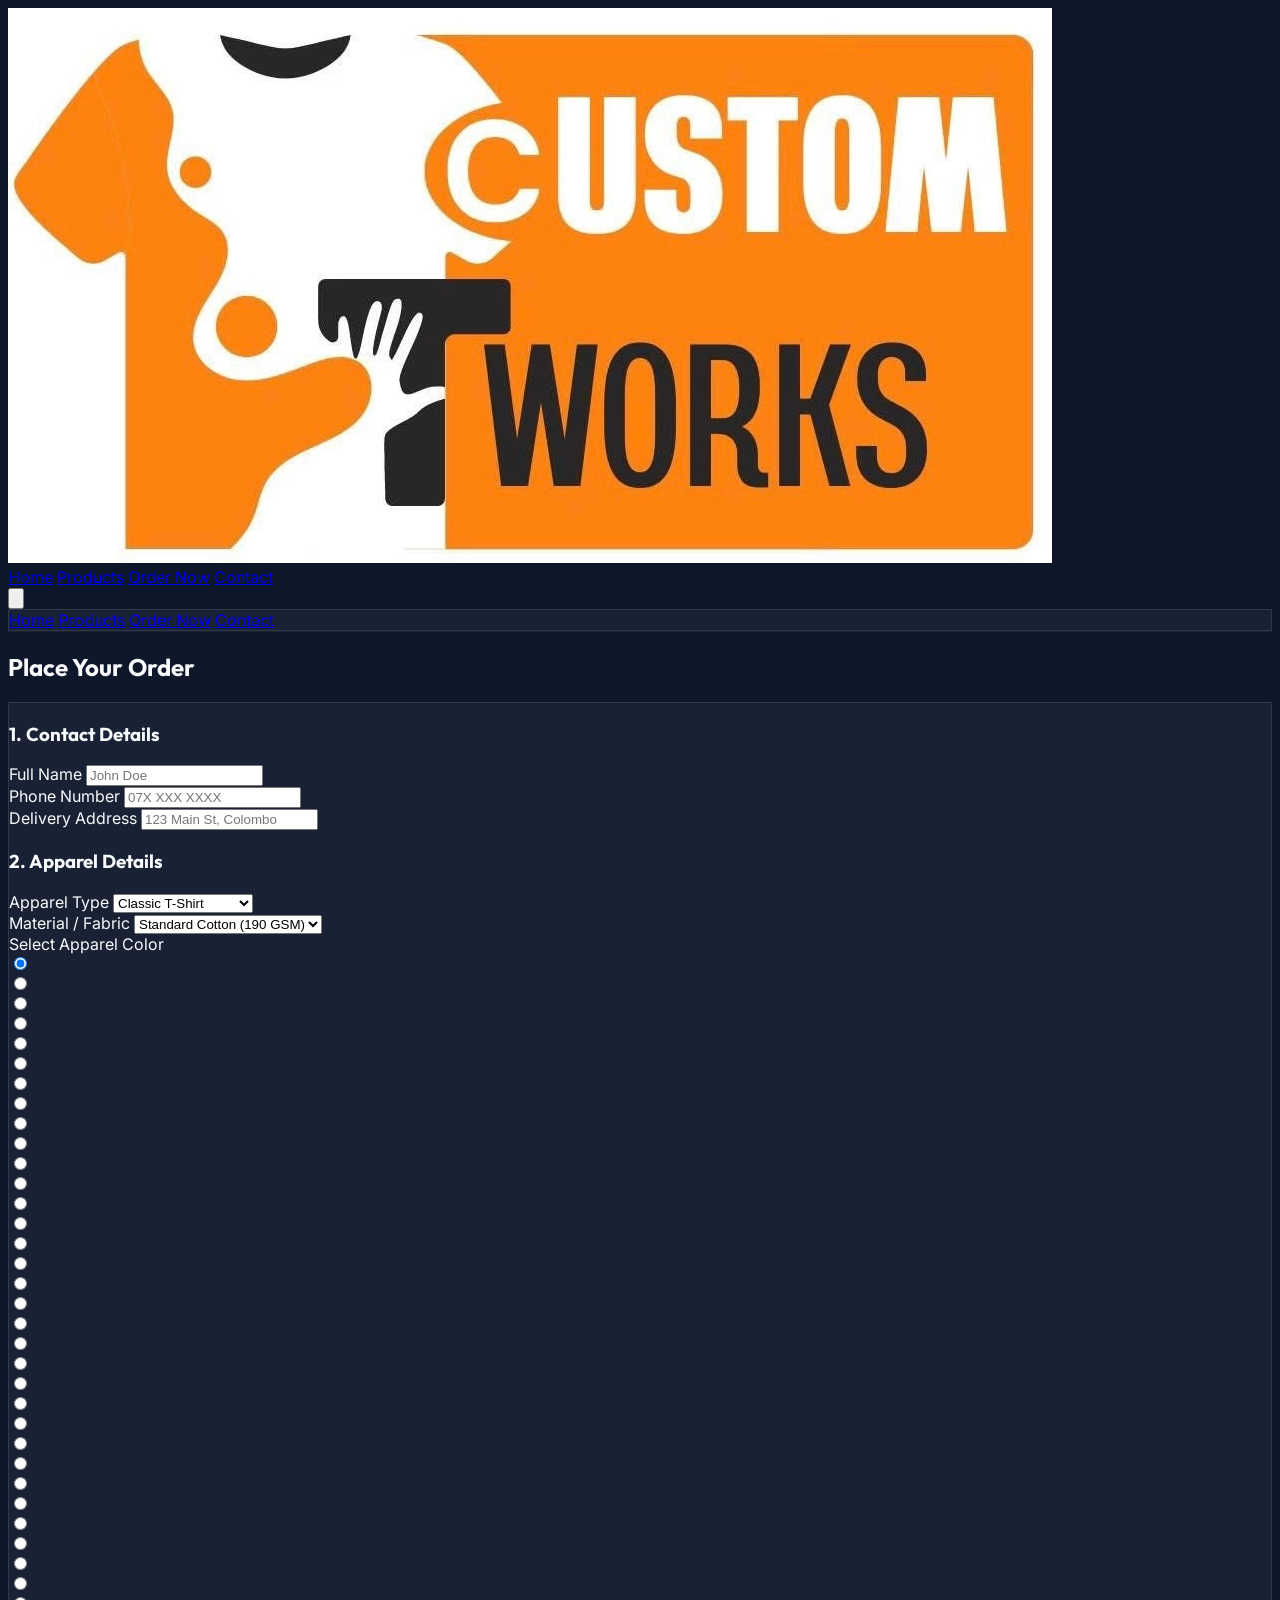
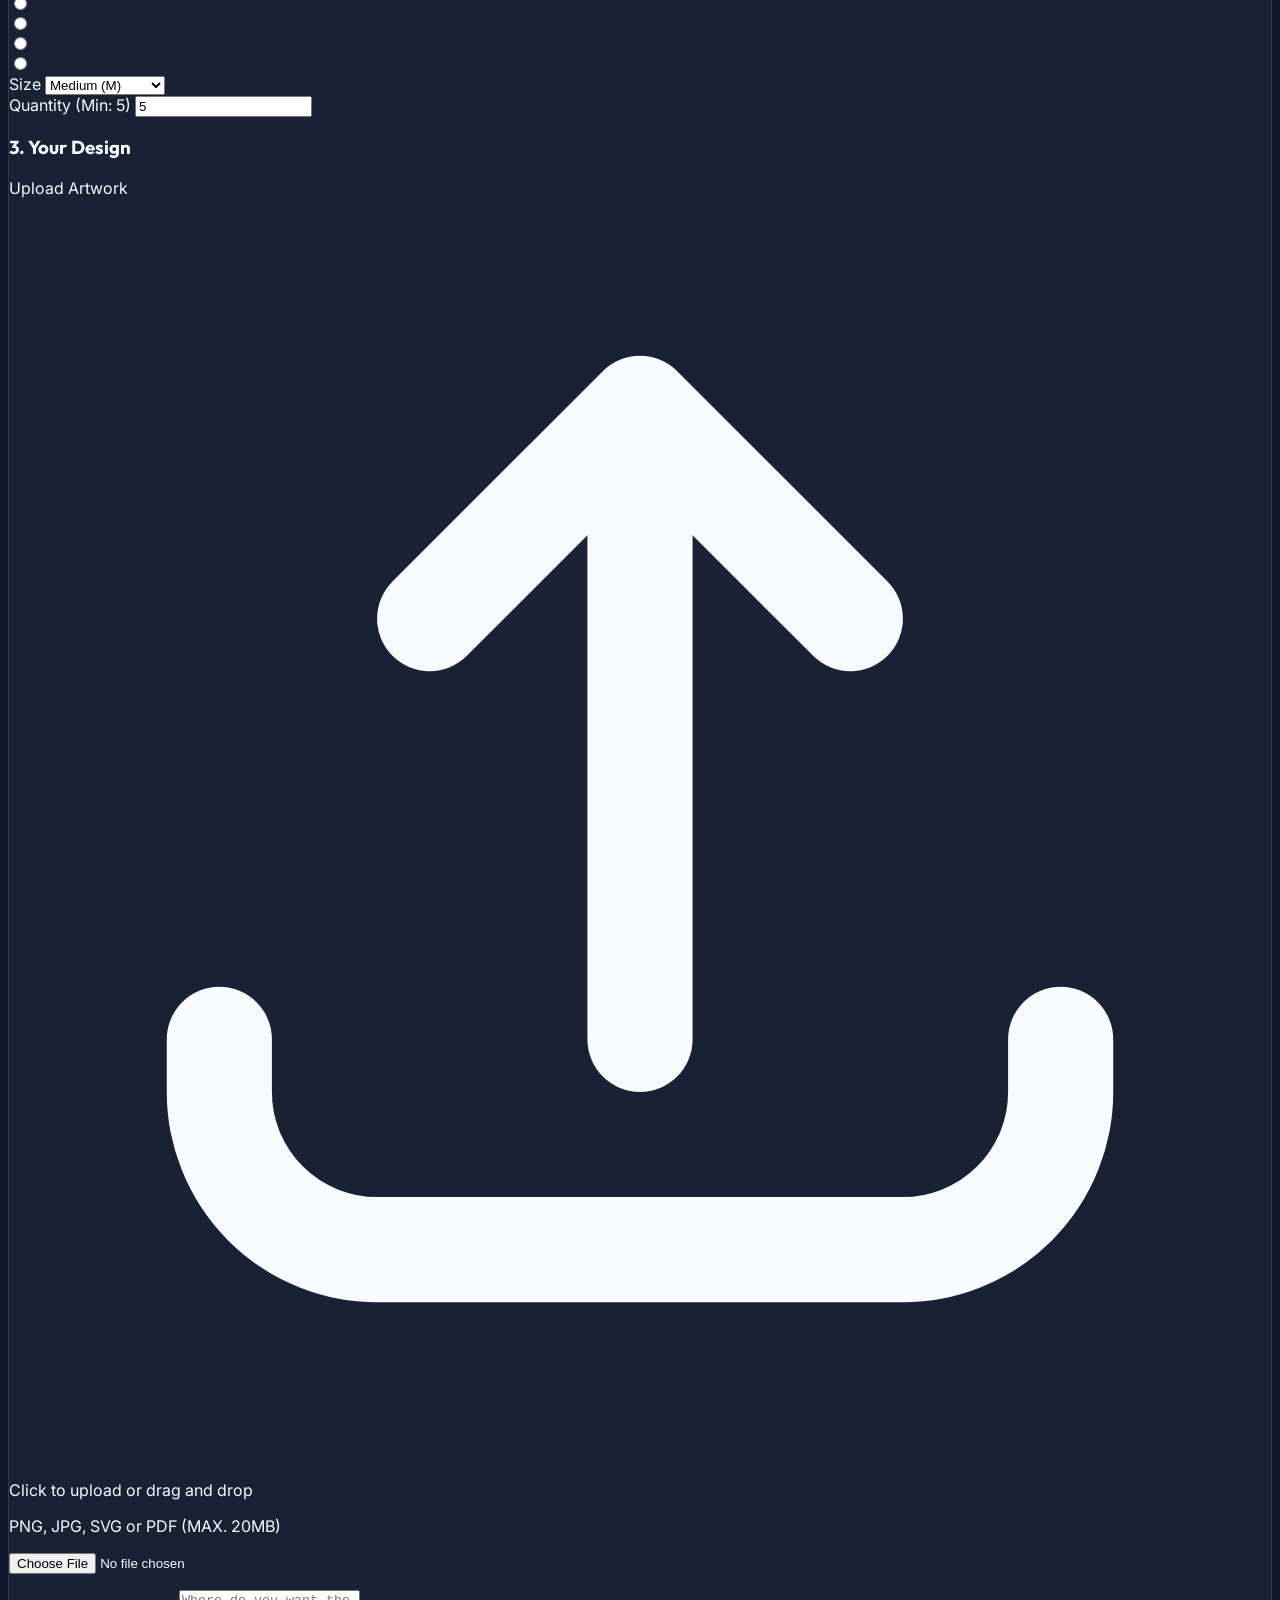
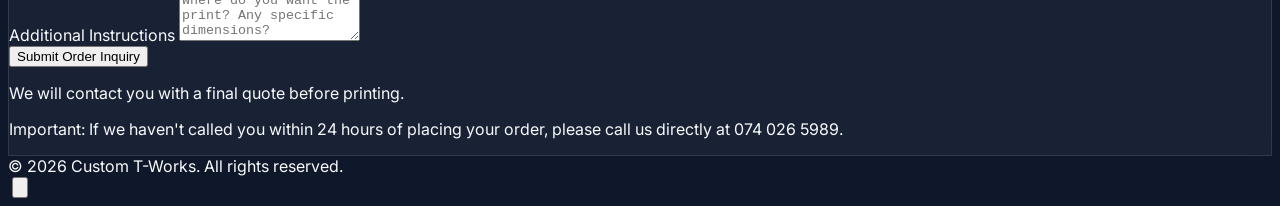
==== order.html @ 6e0191f3 "Add files via upload" ====
<!DOCTYPE html>
<html lang="en" class="scroll-smooth">

<head>
    <meta charset="UTF-8">
    <meta name="viewport" content="width=device-width, initial-scale=1.0">
    <title>Place Order | Custom T-Works</title>
    <script src="https://cdn.tailwindcss.com"></script>
    <script>
        tailwind.config = {
            theme: {
                extend: {
                    colors: {
                        primary: '#f97316', /* Orange */
                        secondary: '#ea580c', /* Dark Orange */
                        dark: '#0f172a', /* Navy Blue slate-900 */
                    }
                }
            }
        }
    </script>
    <link rel="stylesheet" href="css/style.css">
</head>

<body class="bg-slate-900 text-slate-50 antialiased overflow-x-hidden selection:bg-primary selection:text-dark">

    <!-- Navigation -->
    <nav class="fixed w-full z-50 glass-nav transition-all duration-300 py-4">
        <div class="max-w-7xl mx-auto px-4 sm:px-6 lg:px-8">
            <div class="flex justify-between items-center">
                <div class="flex gap-2 items-center">
                    <a href="index.html">
                        <img src="images/logo.jpg" alt="Custom T-Works Logo"
                            class="h-16 sm:h-20 w-auto object-contain py-1 rounded-sm bg-white/10 p-1">
                    </a>
                </div>

                <!-- Desktop Menu -->
                <div class="hidden md:flex space-x-8 items-center">
                    <a href="index.html" class="text-slate-300 hover:text-white transition-colors">Home</a>
                    <a href="products.html" class="text-slate-300 hover:text-white transition-colors">Products</a>
                    <a href="order.html" class="text-primary font-medium transition-colors">Order Now</a>
                    <a href="contact.html" class="text-slate-300 hover:text-white transition-colors">Contact</a>
                </div>

                <!-- Mobile Button -->
                <div class="md:hidden flex items-center">
                    <button id="mobile-menu-button" class="text-slate-300 hover:text-white focus:outline-none">
                        <svg class="h-8 w-8" fill="none" viewBox="0 0 24 24" stroke="currentColor">
                            <path stroke-linecap="round" stroke-linejoin="round" stroke-width="2"
                                d="M4 6h16M4 12h16M4 18h16" />
                        </svg>
                    </button>
                </div>
            </div>
        </div>

        <!-- Mobile Menu -->
        <div id="mobile-menu" class="hidden md:hidden glass mt-4 border-t border-slate-700/50">
            <div class="px-4 pt-2 pb-6 space-y-2">
                <a href="index.html" class="block px-3 py-2 text-slate-300 hover:text-white">Home</a>
                <a href="products.html" class="block px-3 py-2 text-slate-300 hover:text-white">Products</a>
                <a href="order.html" class="block px-3 py-2 text-primary font-medium">Order Now</a>
                <a href="contact.html" class="block px-3 py-2 text-slate-300 hover:text-white">Contact</a>
            </div>
        </div>
    </nav>

    <!-- Page Header -->
    <section class="pt-32 pb-8 px-4 relative">
        <div class="max-w-4xl mx-auto text-center">
            <h1
                class="text-5xl border-b border-slate-800 pb-6 md:text-6xl font-extrabold outfit-font mb-6 fade-in opacity-0 translate-y-10 transition-all duration-700">
                Place Your <span
                    class="text-transparent bg-clip-text bg-gradient-to-r from-primary to-secondary">Order</span>
            </h1>
        </div>
    </section>

    <!-- Form Section -->
    <section class="py-8 pb-32">
        <div class="max-w-3xl mx-auto px-4 sm:px-6 lg:px-8">
            <div
                class="glass p-8 md:p-12 rounded-3xl border border-slate-700/50 shadow-2xl relative overflow-hidden fade-in opacity-0 translate-y-10 transition-all duration-700 delay-100">
                <!-- BG Glow Details -->
                <div
                    class="absolute top-0 right-0 -mr-16 -mt-16 w-64 h-64 bg-primary/10 rounded-full blur-[80px] -z-10">
                </div>
                <div
                    class="absolute bottom-0 left-0 -ml-16 -mb-16 w-64 h-64 bg-secondary/10 rounded-full blur-[80px] -z-10">
                </div>

                <form id="orderForm" action="https://formspree.io/f/mreoqbko" method="POST"
                    enctype="multipart/form-data" class="space-y-8 z-10 relative">
                    <input type="hidden" name="_subject" value="New Custom Order!">

                    <!-- Contact Details -->
                    <div>
                        <h3 class="text-2xl outfit-font font-bold mb-4 text-white">1. Contact Details</h3>
                        <div class="grid md:grid-cols-2 gap-6">
                            <div>
                                <label class="block text-sm font-medium text-slate-400 mb-2">Full Name</label>
                                <input type="text" name="FullName" required
                                    class="w-full bg-slate-900/50 border border-slate-700 focus:border-primary focus:ring-1 focus:ring-primary rounded-xl px-4 py-3 text-white transition-colors"
                                    placeholder="John Doe">
                            </div>
                            <div>
                                <label class="block text-sm font-medium text-slate-400 mb-2">Phone Number</label>
                                <input type="tel" name="Phone" required
                                    class="w-full bg-slate-900/50 border border-slate-700 focus:border-primary focus:ring-1 focus:ring-primary rounded-xl px-4 py-3 text-white transition-colors"
                                    placeholder="07X XXX XXXX">
                            </div>
                            <div class="md:col-span-2">
                                <label class="block text-sm font-medium text-slate-400 mb-2">Delivery Address</label>
                                <input type="text" name="Address" required
                                    class="w-full bg-slate-900/50 border border-slate-700 focus:border-primary focus:ring-1 focus:ring-primary rounded-xl px-4 py-3 text-white transition-colors"
                                    placeholder="123 Main St, Colombo">
                            </div>
                        </div>
                    </div>

                    <div class="border-t border-slate-700/50"></div>

                    <!-- Order Details -->
                    <div>
                        <h3 class="text-2xl outfit-font font-bold mb-4 text-white">2. Apparel Details</h3>
                        <div class="grid md:grid-cols-2 gap-6">
                            <div>
                                <label class="block text-sm font-medium text-slate-400 mb-2">Apparel Type</label>
                                <select name="ApparelType"
                                    class="w-full bg-slate-900/50 border border-slate-700 focus:border-primary focus:ring-1 focus:ring-primary rounded-xl px-4 py-3 text-white appearance-none cursor-pointer">
                                    <option>Classic T-Shirt</option>
                                    <option>Premium Hoodie</option>
                                    <option>Custom Trousers</option>
                                    <option>Snapback Cap</option>
                                    <option>Formal/Casual Shirt</option>
                                </select>
                            </div>
                            <div>
                                <label class="block text-sm font-medium text-slate-400 mb-2">Material / Fabric</label>
                                <select name="Material"
                                    class="w-full bg-slate-900/50 border border-slate-700 focus:border-primary focus:ring-1 focus:ring-primary rounded-xl px-4 py-3 text-white appearance-none cursor-pointer">
                                    <option>Standard Cotton (190 GSM)</option>
                                    <option>Wetlook</option>
                                    <option>Crocodiles</option>
                                    <option>Honeycomb</option>
                                </select>
                            </div>
                            <div class="col-span-1 md:col-span-2">
                                <label class="block text-sm font-medium text-slate-400 mb-2">Select Apparel
                                    Color</label>
                                <div
                                    class="grid grid-cols-6 sm:grid-cols-9 md:grid-cols-12 gap-3 mt-4 mb-2 bg-slate-900/50 p-6 rounded-2xl border border-slate-700/50">
                                    <!-- Neutrals / Greyscale -->
                                    <label class="cursor-pointer group relative"><input type="radio" name="color"
                                            value="rgba(228, 228, 226)" class="peer sr-only" checked>
                                        <div class="w-8 h-8 rounded-full border-2 border-slate-700 peer-checked:border-primary peer-checked:scale-125 transition-all shadow-md group-hover:scale-110"
                                            style="background-color: rgba(228, 228, 226);"></div>
                                    </label>
                                    <label class="cursor-pointer group relative"><input type="radio" name="color"
                                            value="rgba(150, 155, 151)" class="peer sr-only">
                                        <div class="w-8 h-8 rounded-full border-2 border-slate-700 peer-checked:border-primary peer-checked:scale-125 transition-all shadow-md group-hover:scale-110"
                                            style="background-color: rgba(150, 155, 151);"></div>
                                    </label>
                                    <label class="cursor-pointer group relative"><input type="radio" name="color"
                                            value="rgba(49, 43, 43)" class="peer sr-only">
                                        <div class="w-8 h-8 rounded-full border-2 border-slate-700 peer-checked:border-primary peer-checked:scale-125 transition-all shadow-md group-hover:scale-110"
                                            style="background-color: rgba(49, 43, 43);"></div>
                                    </label>
                                    <label class="cursor-pointer group relative"><input type="radio" name="color"
                                            value="rgba(9, 14, 18)" class="peer sr-only">
                                        <div class="w-8 h-8 rounded-full border-2 border-slate-700 peer-checked:border-primary peer-checked:scale-125 transition-all shadow-md group-hover:scale-110"
                                            style="background-color: rgba(9, 14, 18);"></div>
                                    </label>

                                    <!-- Reds & Pinks -->
                                    <label class="cursor-pointer group relative"><input type="radio" name="color"
                                            value="rgba(207, 3, 1)" class="peer sr-only">
                                        <div class="w-8 h-8 rounded-full border-2 border-slate-700 peer-checked:border-primary peer-checked:scale-125 transition-all shadow-md group-hover:scale-110"
                                            style="background-color: rgba(207, 3, 1);"></div>
                                    </label>
                                    <label class="cursor-pointer group relative"><input type="radio" name="color"
                                            value="rgba(189, 1, 24)" class="peer sr-only">
                                        <div class="w-8 h-8 rounded-full border-2 border-slate-700 peer-checked:border-primary peer-checked:scale-125 transition-all shadow-md group-hover:scale-110"
                                            style="background-color: rgba(189, 1, 24);"></div>
                                    </label>
                                    <label class="cursor-pointer group relative"><input type="radio" name="color"
                                            value="rgba(172, 6, 80)" class="peer sr-only">
                                        <div class="w-8 h-8 rounded-full border-2 border-slate-700 peer-checked:border-primary peer-checked:scale-125 transition-all shadow-md group-hover:scale-110"
                                            style="background-color: rgba(172, 6, 80);"></div>
                                    </label>
                                    <label class="cursor-pointer group relative"><input type="radio" name="color"
                                            value="rgba(149, 24, 64)" class="peer sr-only">
                                        <div class="w-8 h-8 rounded-full border-2 border-slate-700 peer-checked:border-primary peer-checked:scale-125 transition-all shadow-md group-hover:scale-110"
                                            style="background-color: rgba(149, 24, 64);"></div>
                                    </label>
                                    <label class="cursor-pointer group relative"><input type="radio" name="color"
                                            value="rgba(214, 0, 67)" class="peer sr-only">
                                        <div class="w-8 h-8 rounded-full border-2 border-slate-700 peer-checked:border-primary peer-checked:scale-125 transition-all shadow-md group-hover:scale-110"
                                            style="background-color: rgba(214, 0, 67);"></div>
                                    </label>
                                    <label class="cursor-pointer group relative"><input type="radio" name="color"
                                            value="rgba(225, 53, 117)" class="peer sr-only">
                                        <div class="w-8 h-8 rounded-full border-2 border-slate-700 peer-checked:border-primary peer-checked:scale-125 transition-all shadow-md group-hover:scale-110"
                                            style="background-color: rgba(225, 53, 117);"></div>
                                    </label>

                                    <!-- Oranges, Yellows, & Browns -->
                                    <label class="cursor-pointer group relative"><input type="radio" name="color"
                                            value="rgba(248, 107, 1)" class="peer sr-only">
                                        <div class="w-8 h-8 rounded-full border-2 border-slate-700 peer-checked:border-primary peer-checked:scale-125 transition-all shadow-md group-hover:scale-110"
                                            style="background-color: rgba(248, 107, 1);"></div>
                                    </label>
                                    <label class="cursor-pointer group relative"><input type="radio" name="color"
                                            value="rgba(232, 116, 57)" class="peer sr-only">
                                        <div class="w-8 h-8 rounded-full border-2 border-slate-700 peer-checked:border-primary peer-checked:scale-125 transition-all shadow-md group-hover:scale-110"
                                            style="background-color: rgba(232, 116, 57);"></div>
                                    </label>
                                    <label class="cursor-pointer group relative"><input type="radio" name="color"
                                            value="rgba(203, 65, 0)" class="peer sr-only">
                                        <div class="w-8 h-8 rounded-full border-2 border-slate-700 peer-checked:border-primary peer-checked:scale-125 transition-all shadow-md group-hover:scale-110"
                                            style="background-color: rgba(203, 65, 0);"></div>
                                    </label>
                                    <label class="cursor-pointer group relative"><input type="radio" name="color"
                                            value="rgba(201, 117, 9)" class="peer sr-only">
                                        <div class="w-8 h-8 rounded-full border-2 border-slate-700 peer-checked:border-primary peer-checked:scale-125 transition-all shadow-md group-hover:scale-110"
                                            style="background-color: rgba(201, 117, 9);"></div>
                                    </label>
                                    <label class="cursor-pointer group relative"><input type="radio" name="color"
                                            value="rgba(237, 193, 120)" class="peer sr-only">
                                        <div class="w-8 h-8 rounded-full border-2 border-slate-700 peer-checked:border-primary peer-checked:scale-125 transition-all shadow-md group-hover:scale-110"
                                            style="background-color: rgba(237, 193, 120);"></div>
                                    </label>
                                    <label class="cursor-pointer group relative"><input type="radio" name="color"
                                            value="rgba(216, 194, 135)" class="peer sr-only">
                                        <div class="w-8 h-8 rounded-full border-2 border-slate-700 peer-checked:border-primary peer-checked:scale-125 transition-all shadow-md group-hover:scale-110"
                                            style="background-color: rgba(216, 194, 135);"></div>
                                    </label>
                                    <label class="cursor-pointer group relative"><input type="radio" name="color"
                                            value="rgba(255, 189, 5)" class="peer sr-only">
                                        <div class="w-8 h-8 rounded-full border-2 border-slate-700 peer-checked:border-primary peer-checked:scale-125 transition-all shadow-md group-hover:scale-110"
                                            style="background-color: rgba(255, 189, 5);"></div>
                                    </label>
                                    <label class="cursor-pointer group relative"><input type="radio" name="color"
                                            value="rgba(253, 221, 9)" class="peer sr-only">
                                        <div class="w-8 h-8 rounded-full border-2 border-slate-700 peer-checked:border-primary peer-checked:scale-125 transition-all shadow-md group-hover:scale-110"
                                            style="background-color: rgba(253, 221, 9);"></div>
                                    </label>

                                    <!-- Greens -->
                                    <label class="cursor-pointer group relative"><input type="radio" name="color"
                                            value="rgba(151, 198, 2)" class="peer sr-only">
                                        <div class="w-8 h-8 rounded-full border-2 border-slate-700 peer-checked:border-primary peer-checked:scale-125 transition-all shadow-md group-hover:scale-110"
                                            style="background-color: rgba(151, 198, 2);"></div>
                                    </label>
                                    <label class="cursor-pointer group relative"><input type="radio" name="color"
                                            value="rgba(104, 195, 7)" class="peer sr-only">
                                        <div class="w-8 h-8 rounded-full border-2 border-slate-700 peer-checked:border-primary peer-checked:scale-125 transition-all shadow-md group-hover:scale-110"
                                            style="background-color: rgba(104, 195, 7);"></div>
                                    </label>
                                    <label class="cursor-pointer group relative"><input type="radio" name="color"
                                            value="rgba(13, 162, 72)" class="peer sr-only">
                                        <div class="w-8 h-8 rounded-full border-2 border-slate-700 peer-checked:border-primary peer-checked:scale-125 transition-all shadow-md group-hover:scale-110"
                                            style="background-color: rgba(13, 162, 72);"></div>
                                    </label>
                                    <label class="cursor-pointer group relative"><input type="radio" name="color"
                                            value="rgba(114, 134, 0)" class="peer sr-only">
                                        <div class="w-8 h-8 rounded-full border-2 border-slate-700 peer-checked:border-primary peer-checked:scale-125 transition-all shadow-md group-hover:scale-110"
                                            style="background-color: rgba(114, 134, 0);"></div>
                                    </label>
                                    <label class="cursor-pointer group relative"><input type="radio" name="color"
                                            value="rgba(18, 73, 68)" class="peer sr-only">
                                        <div class="w-8 h-8 rounded-full border-2 border-slate-700 peer-checked:border-primary peer-checked:scale-125 transition-all shadow-md group-hover:scale-110"
                                            style="background-color: rgba(18, 73, 68);"></div>
                                    </label>
                                    <label class="cursor-pointer group relative"><input type="radio" name="color"
                                            value="rgba(59, 75, 75)" class="peer sr-only">
                                        <div class="w-8 h-8 rounded-full border-2 border-slate-700 peer-checked:border-primary peer-checked:scale-125 transition-all shadow-md group-hover:scale-110"
                                            style="background-color: rgba(59, 75, 75);"></div>
                                    </label>

                                    <!-- Blues -->
                                    <label class="cursor-pointer group relative"><input type="radio" name="color"
                                            value="rgba(100, 190, 224)" class="peer sr-only">
                                        <div class="w-8 h-8 rounded-full border-2 border-slate-700 peer-checked:border-primary peer-checked:scale-125 transition-all shadow-md group-hover:scale-110"
                                            style="background-color: rgba(100, 190, 224);"></div>
                                    </label>
                                    <label class="cursor-pointer group relative"><input type="radio" name="color"
                                            value="rgba(46, 169, 223)" class="peer sr-only">
                                        <div class="w-8 h-8 rounded-full border-2 border-slate-700 peer-checked:border-primary peer-checked:scale-125 transition-all shadow-md group-hover:scale-110"
                                            style="background-color: rgba(46, 169, 223);"></div>
                                    </label>
                                    <label class="cursor-pointer group relative"><input type="radio" name="color"
                                            value="rgba(91, 137, 188)" class="peer sr-only">
                                        <div class="w-8 h-8 rounded-full border-2 border-slate-700 peer-checked:border-primary peer-checked:scale-125 transition-all shadow-md group-hover:scale-110"
                                            style="background-color: rgba(91, 137, 188);"></div>
                                    </label>
                                    <label class="cursor-pointer group relative"><input type="radio" name="color"
                                            value="rgba(0, 116, 154)" class="peer sr-only">
                                        <div class="w-8 h-8 rounded-full border-2 border-slate-700 peer-checked:border-primary peer-checked:scale-125 transition-all shadow-md group-hover:scale-110"
                                            style="background-color: rgba(0, 116, 154);"></div>
                                    </label>
                                    <label class="cursor-pointer group relative"><input type="radio" name="color"
                                            value="rgba(1, 113, 136)" class="peer sr-only">
                                        <div class="w-8 h-8 rounded-full border-2 border-slate-700 peer-checked:border-primary peer-checked:scale-125 transition-all shadow-md group-hover:scale-110"
                                            style="background-color: rgba(1, 113, 136);"></div>
                                    </label>
                                    <label class="cursor-pointer group relative"><input type="radio" name="color"
                                            value="rgba(1, 104, 177)" class="peer sr-only">
                                        <div class="w-8 h-8 rounded-full border-2 border-slate-700 peer-checked:border-primary peer-checked:scale-125 transition-all shadow-md group-hover:scale-110"
                                            style="background-color: rgba(1, 104, 177);"></div>
                                    </label>
                                    <label class="cursor-pointer group relative"><input type="radio" name="color"
                                            value="rgba(4, 88, 161)" class="peer sr-only">
                                        <div class="w-8 h-8 rounded-full border-2 border-slate-700 peer-checked:border-primary peer-checked:scale-125 transition-all shadow-md group-hover:scale-110"
                                            style="background-color: rgba(4, 88, 161);"></div>
                                    </label>
                                    <label class="cursor-pointer group relative"><input type="radio" name="color"
                                            value="rgba(3, 45, 118)" class="peer sr-only">
                                        <div class="w-8 h-8 rounded-full border-2 border-slate-700 peer-checked:border-primary peer-checked:scale-125 transition-all shadow-md group-hover:scale-110"
                                            style="background-color: rgba(3, 45, 118);"></div>
                                    </label>
                                    <label class="cursor-pointer group relative"><input type="radio" name="color"
                                            value="rgba(18, 42, 102)" class="peer sr-only">
                                        <div class="w-8 h-8 rounded-full border-2 border-slate-700 peer-checked:border-primary peer-checked:scale-125 transition-all shadow-md group-hover:scale-110"
                                            style="background-color: rgba(18, 42, 102);"></div>
                                    </label>
                                    <label class="cursor-pointer group relative"><input type="radio" name="color"
                                            value="rgba(18, 39, 60)" class="peer sr-only">
                                        <div class="w-8 h-8 rounded-full border-2 border-slate-700 peer-checked:border-primary peer-checked:scale-125 transition-all shadow-md group-hover:scale-110"
                                            style="background-color: rgba(18, 39, 60);"></div>
                                    </label>

                                    <!-- Purples / Slate Blues -->
                                    <label class="cursor-pointer group relative"><input type="radio" name="color"
                                            value="rgba(86, 102, 171)" class="peer sr-only">
                                        <div class="w-8 h-8 rounded-full border-2 border-slate-700 peer-checked:border-primary peer-checked:scale-125 transition-all shadow-md group-hover:scale-110"
                                            style="background-color: rgba(86, 102, 171);"></div>
                                    </label>
                                    <label class="cursor-pointer group relative"><input type="radio" name="color"
                                            value="rgba(39, 79, 89)" class="peer sr-only">
                                        <div class="w-8 h-8 rounded-full border-2 border-slate-700 peer-checked:border-primary peer-checked:scale-125 transition-all shadow-md group-hover:scale-110"
                                            style="background-color: rgba(39, 79, 89);"></div>
                                    </label>
                                </div>
                            </div>
                            <div>
                                <label class="block text-sm font-medium text-slate-400 mb-2">Size</label>
                                <select name="Size"
                                    class="w-full bg-slate-900/50 border border-slate-700 focus:border-primary focus:ring-1 focus:ring-primary rounded-xl px-4 py-3 text-white appearance-none cursor-pointer">
                                    <option>Small (S)</option>
                                    <option selected>Medium (M)</option>
                                    <option>Large (L)</option>
                                    <option>Extra Large (XL)</option>
                                    <option>XXL</option>
                                </select>
                            </div>
                            <div>
                                <label class="block text-sm font-medium text-slate-400 mb-2">Quantity <span
                                        class="text-xs text-primary">(Min: 5)</span></label>
                                <input type="number" name="Quantity" min="5" value="5" required
                                    onchange="if(this.value < 5) this.value = 5;"
                                    onblur="if(this.value < 5 || this.value === '') this.value = 5;"
                                    class="w-full bg-slate-900/50 border border-slate-700 focus:border-primary focus:ring-1 focus:ring-primary rounded-xl px-4 py-3 text-white">
                            </div>
                        </div>
                    </div>

                    <div class="border-t border-slate-700/50"></div>

                    <!-- Design Details -->
                    <div>
                        <h3 class="text-2xl outfit-font font-bold mb-4 text-white">3. Your Design</h3>
                        <div class="space-y-6">
                            <div>
                                <label class="block text-sm font-medium text-slate-400 mb-2">Upload Artwork</label>
                                <div
                                    class="border-2 border-dashed border-slate-700 rounded-2xl p-8 text-center hover:border-primary hover:bg-slate-800/30 transition-all cursor-pointer group">
                                    <svg class="mx-auto h-12 w-12 text-slate-500 group-hover:text-primary transition-colors mb-4"
                                        fill="none" viewBox="0 0 24 24" stroke="currentColor">
                                        <path stroke-linecap="round" stroke-linejoin="round" stroke-width="2"
                                            d="M4 16v1a3 3 0 003 3h10a3 3 0 003-3v-1m-4-8l-4-4m0 0L8 8m4-4v12" />
                                    </svg>
                                    <p class="text-sm text-slate-400"><span class="text-primary font-semibold">Click to
                                            upload</span> or drag and drop</p>
                                    <p class="text-xs text-slate-500 mt-2">PNG, JPG, SVG or PDF (MAX. 20MB)</p>
                                    <input type="file" id="artworkInput" name="Artwork" class="hidden"
                                        accept="image/*,.pdf">
                                    <p id="fileNameDisplay" class="text-primary text-sm mt-2 font-medium hidden"></p>
                                </div>
                            </div>
                            <div>
                                <label class="block text-sm font-medium text-slate-400 mb-2">Additional
                                    Instructions</label>
                                <textarea name="Instructions" rows="3"
                                    class="w-full bg-slate-900/50 border border-slate-700 focus:border-primary focus:ring-1 focus:ring-primary rounded-xl px-4 py-3 text-white"
                                    placeholder="Where do you want the print? Any specific dimensions?"></textarea>
                            </div>
                        </div>
                    </div>

                    <!-- Submit Button -->
                    <button id="orderSubmitBtn" type="submit"
                        class="w-full bg-gradient-to-r from-primary to-secondary text-white font-bold text-lg py-4 rounded-xl hover:shadow-[0_0_20px_rgba(249,115,22,0.5)] transition-all hover:-translate-y-1">
                        Submit Order Inquiry
                    </button>
                    <div class="text-center mt-6">
                        <p class="text-sm text-slate-400 mb-3">We will contact you with a final quote before printing.
                        </p>
                        <div class="bg-primary/10 border border-primary/20 py-3 px-5 rounded-xl inline-block">
                            <p class="text-sm text-primary">
                                <span class="font-bold">Important:</span> If we haven't called you within 24 hours of
                                placing your order, please call us directly at <span
                                    class="font-bold text-white tracking-widest ml-1">074 026 5989</span>.
                            </p>
                        </div>
                    </div>
                    <p id="orderStatus" class="mx-auto text-center mt-2 hidden"></p>
                </form>
            </div>
        </div>
    </section>

    <!-- Footer -->
    <footer class="bg-slate-950 pt-16 pb-8 border-t border-slate-800">
        <div class="max-w-7xl mx-auto px-4 sm:px-6 lg:px-8">
            <div class="border-t border-slate-800 pt-8 text-center text-slate-500 text-sm">
                &copy; 2026 Custom T-Works. All rights reserved.
            </div>
        </div>
    </footer>

    <script src="js/script.js"></script>
</body>

</html>
---- css/style.css ----
@import url('https://fonts.googleapis.com/css2?family=Outfit:wght@300;400;600;800&family=Inter:wght@400;500;700&display=swap');

html {
    scroll-behavior: smooth;
    font-family: 'Inter', sans-serif;
}

h1, h2, h3, h4, h5, h6, .outfit-font {
    font-family: 'Outfit', sans-serif;
}

/* Custom Scrollbar */
::-webkit-scrollbar {
    width: 8px;
}

::-webkit-scrollbar-track {
    background: #f1f1f1; 
}

::-webkit-scrollbar-thumb {
    background: #888; 
    border-radius: 4px;
}

::-webkit-scrollbar-thumb:hover {
    background: #555; 
}

/* Base styles for dark mode as primary theme */
body {
    background-color: #0f172a; /* tailwind slate-900 */
    color: #f8fafc; /* tailwind slate-50 */
}

/* Glassmorphism utilities */
.glass {
    background: rgba(30, 41, 59, 0.7); /* slate-800 with opacity */
    backdrop-filter: blur(12px);
    -webkit-backdrop-filter: blur(12px);
    border: 1px solid rgba(255, 255, 255, 0.1);
}

.glass-nav {
    background: rgba(15, 23, 42, 0.85);
    backdrop-filter: blur(16px);
    -webkit-backdrop-filter: blur(16px);
    border-bottom: 1px solid rgba(255, 255, 255, 0.05);
}

/* Micro animations */
.hover-scale {
    transition: transform 0.3s cubic-bezier(0.4, 0, 0.2, 1);
}

.hover-scale:hover {
    transform: translateY(-5px) scale(1.02);
}

/* Neon Glow effects for buttons/accents */
.neon-glow {
    box-shadow: 0 0 15px rgba(249, 115, 22, 0.5); /* orange glow */
    transition: box-shadow 0.3s ease;
}

.neon-glow:hover {
    box-shadow: 0 0 25px rgba(249, 115, 22, 0.8);
}

/* Gradient Texts */
.text-gradient {
    background: linear-gradient(to right, #f97316, #ea580c);
    -webkit-background-clip: text;
    -webkit-text-fill-color: transparent;
    background-clip: text;
}
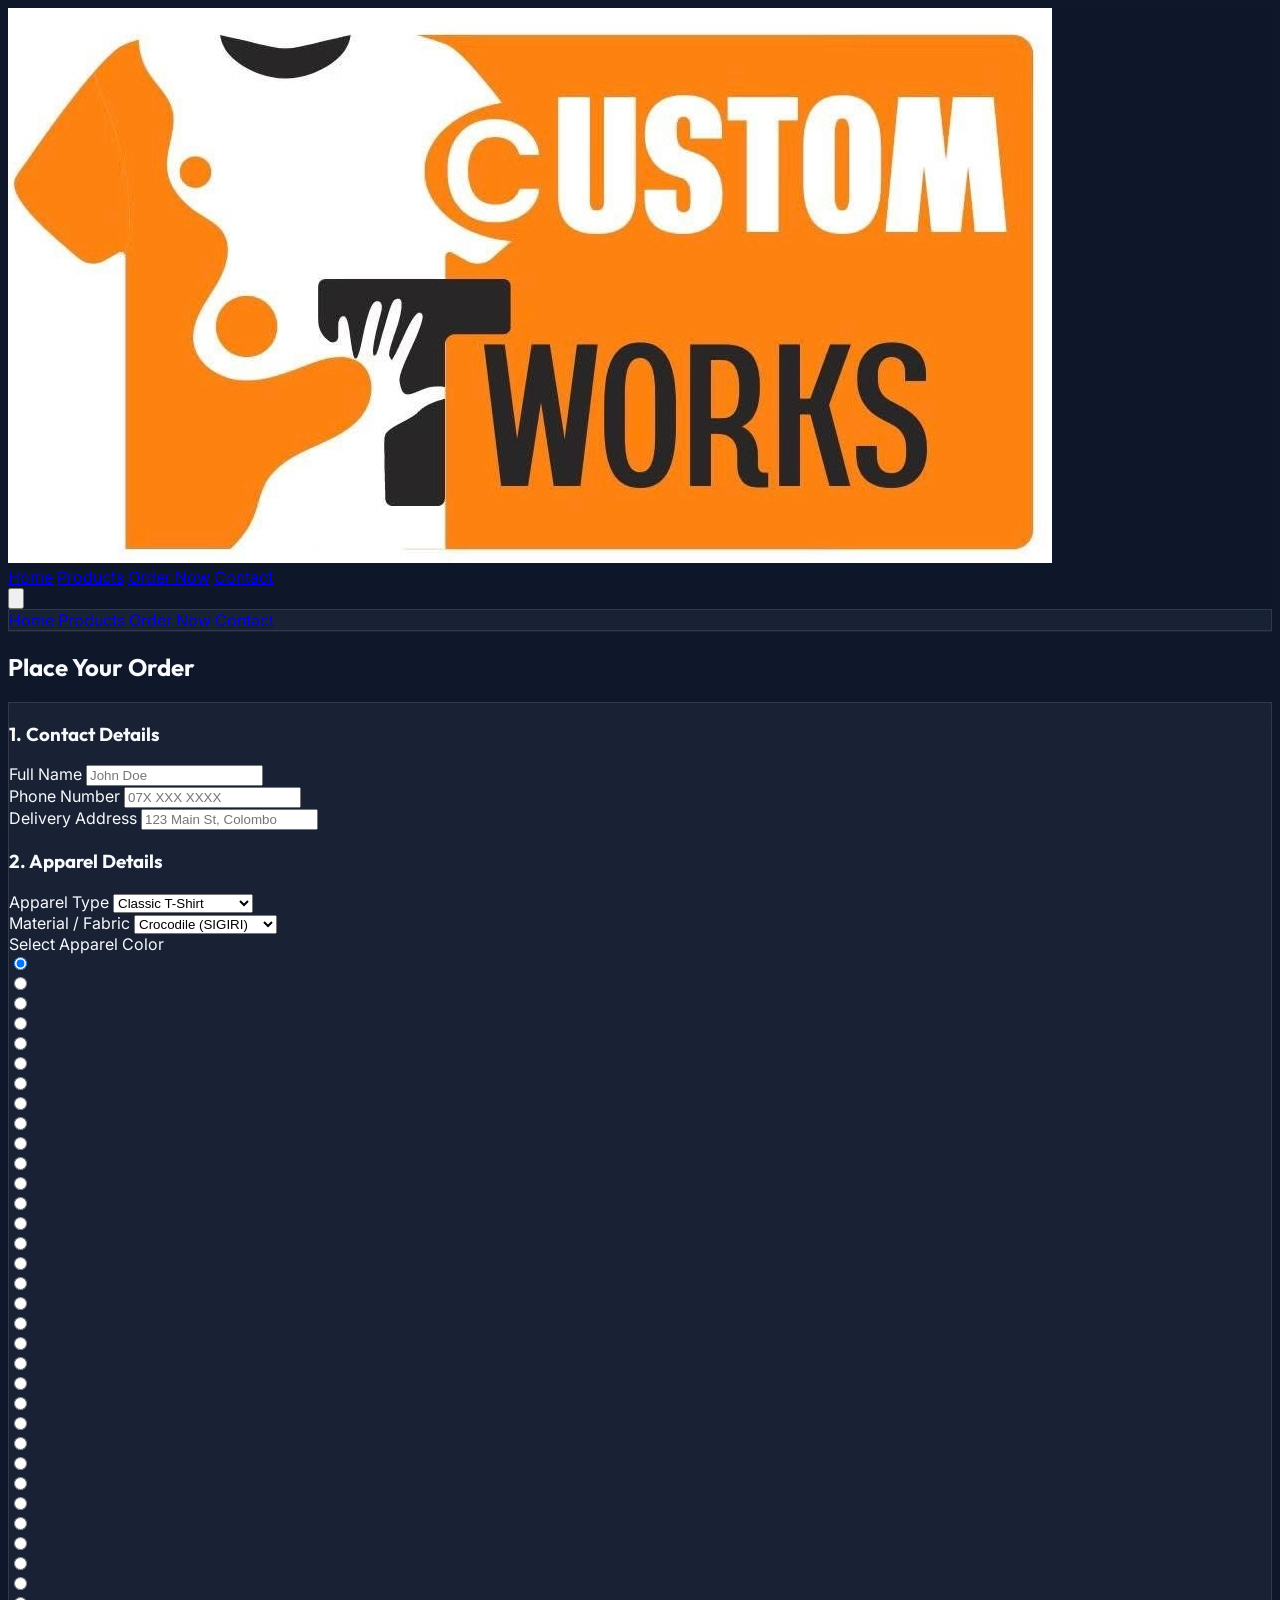
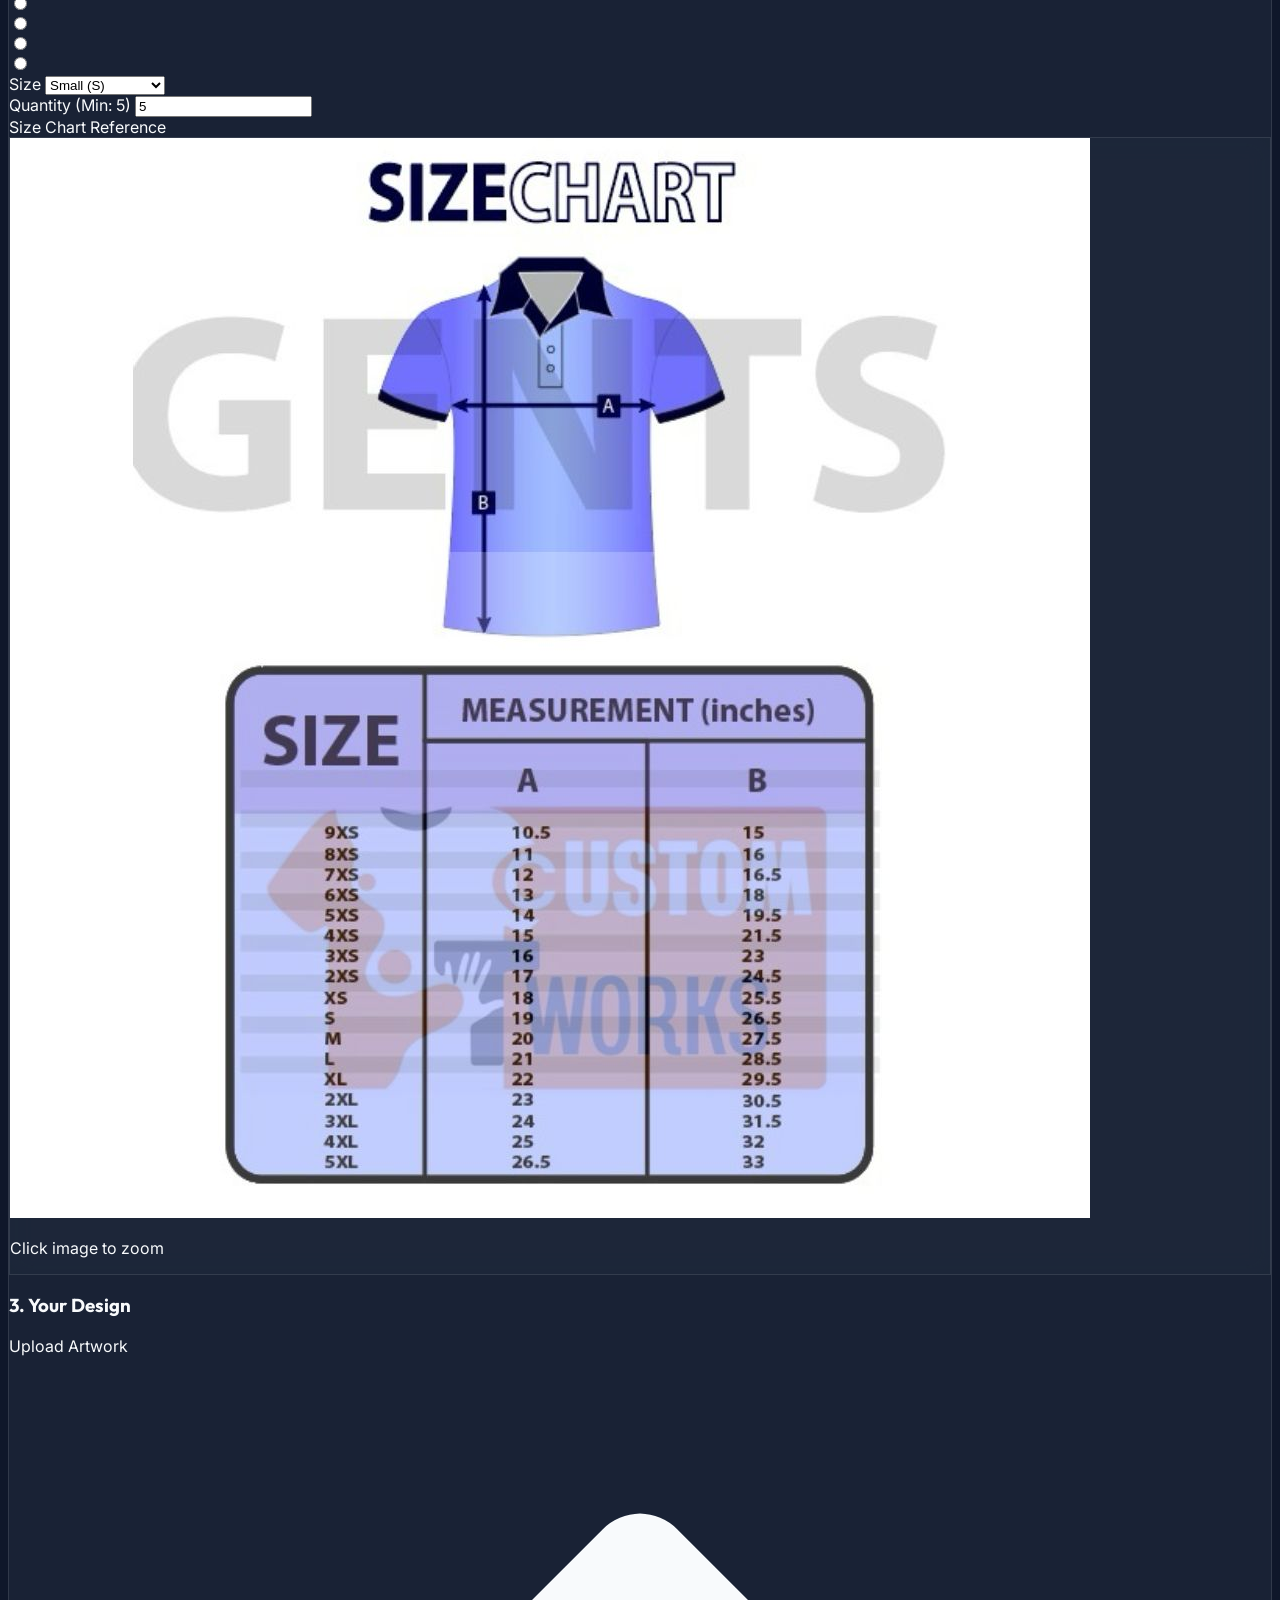
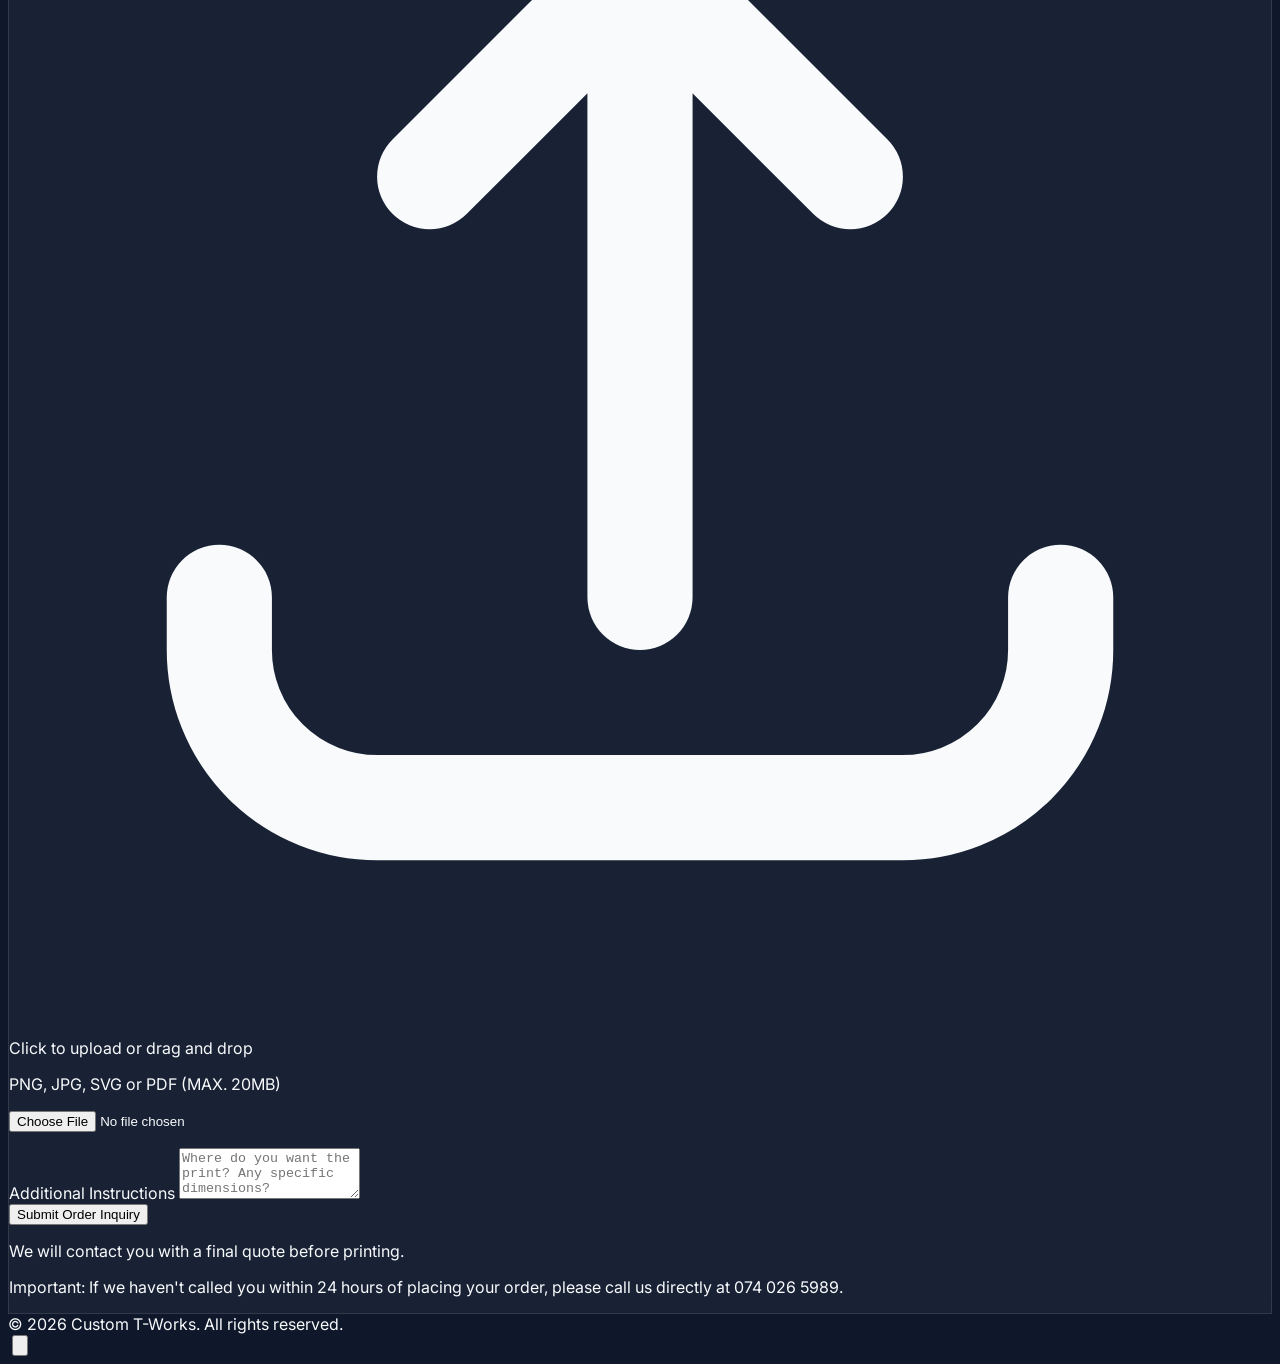
==== commit 4f142c6e: "Add files via upload" ====
--- a/order.html
+++ b/order.html
@@ -127,10 +127,12 @@
                         <div class="grid md:grid-cols-2 gap-6">
                             <div>
                                 <label class="block text-sm font-medium text-slate-400 mb-2">Apparel Type</label>
-                                <select name="ApparelType"
+                                <select name="ApparelType" id="apparel-type-select"
                                     class="w-full bg-slate-900/50 border border-slate-700 focus:border-primary focus:ring-1 focus:ring-primary rounded-xl px-4 py-3 text-white appearance-none cursor-pointer">
                                     <option>Classic T-Shirt</option>
                                     <option>Premium Hoodie</option>
+                                    <option>Custom Shorts</option>
+                                    <option>Athletic Skinnies</option>
                                     <option>Custom Trousers</option>
                                     <option>Snapback Cap</option>
                                     <option>Formal/Casual Shirt</option>
@@ -138,11 +140,13 @@
                             </div>
                             <div>
                                 <label class="block text-sm font-medium text-slate-400 mb-2">Material / Fabric</label>
-                                <select name="Material"
+                                <select name="Material" id="material-select"
                                     class="w-full bg-slate-900/50 border border-slate-700 focus:border-primary focus:ring-1 focus:ring-primary rounded-xl px-4 py-3 text-white appearance-none cursor-pointer">
                                     <option>Standard Cotton (190 GSM)</option>
                                     <option>Wetlook</option>
-                                    <option>Crocodiles</option>
+                                    <option>Crocodile (SIGIRI)</option>
+                                    <option>Crocodile (V8)</option>
+                                    <option>Crocodile (Bangkok)</option>
                                     <option>Honeycomb</option>
                                 </select>
                             </div>
@@ -346,7 +350,7 @@
                             </div>
                             <div>
                                 <label class="block text-sm font-medium text-slate-400 mb-2">Size</label>
-                                <select name="Size"
+                                <select name="Size" id="size-select"
                                     class="w-full bg-slate-900/50 border border-slate-700 focus:border-primary focus:ring-1 focus:ring-primary rounded-xl px-4 py-3 text-white appearance-none cursor-pointer">
                                     <option>Small (S)</option>
                                     <option selected>Medium (M)</option>
@@ -354,7 +358,6 @@
                                     <option>Extra Large (XL)</option>
                                     <option>XXL</option>
                                 </select>
-                            </div>
                             <div>
                                 <label class="block text-sm font-medium text-slate-400 mb-2">Quantity <span
                                         class="text-xs text-primary">(Min: 5)</span></label>
@@ -362,6 +365,15 @@
                                     onchange="if(this.value < 5) this.value = 5;"
                                     onblur="if(this.value < 5 || this.value === '') this.value = 5;"
                                     class="w-full bg-slate-900/50 border border-slate-700 focus:border-primary focus:ring-1 focus:ring-primary rounded-xl px-4 py-3 text-white">
+                            </div>
+
+                            <!-- Size Chart Display -->
+                            <div id="size-chart-container" class="md:col-span-2 hidden">
+                                <label class="block text-sm font-medium text-slate-400 mb-2 font-bold">Size Chart Reference</label>
+                                <div class="glass p-4 rounded-2xl border border-slate-700/50 flex flex-col items-center bg-slate-950/50 mb-4 transition-all duration-300">
+                                    <img id="size-chart-img" src="" alt="Size Chart" class="max-h-80 object-contain rounded-lg cursor-zoom-in" onclick="openLightbox(this.src)">
+                                    <p class="text-xs text-slate-500 mt-2 italic">Click image to zoom</p>
+                                </div>
                             </div>
                         </div>
                     </div>
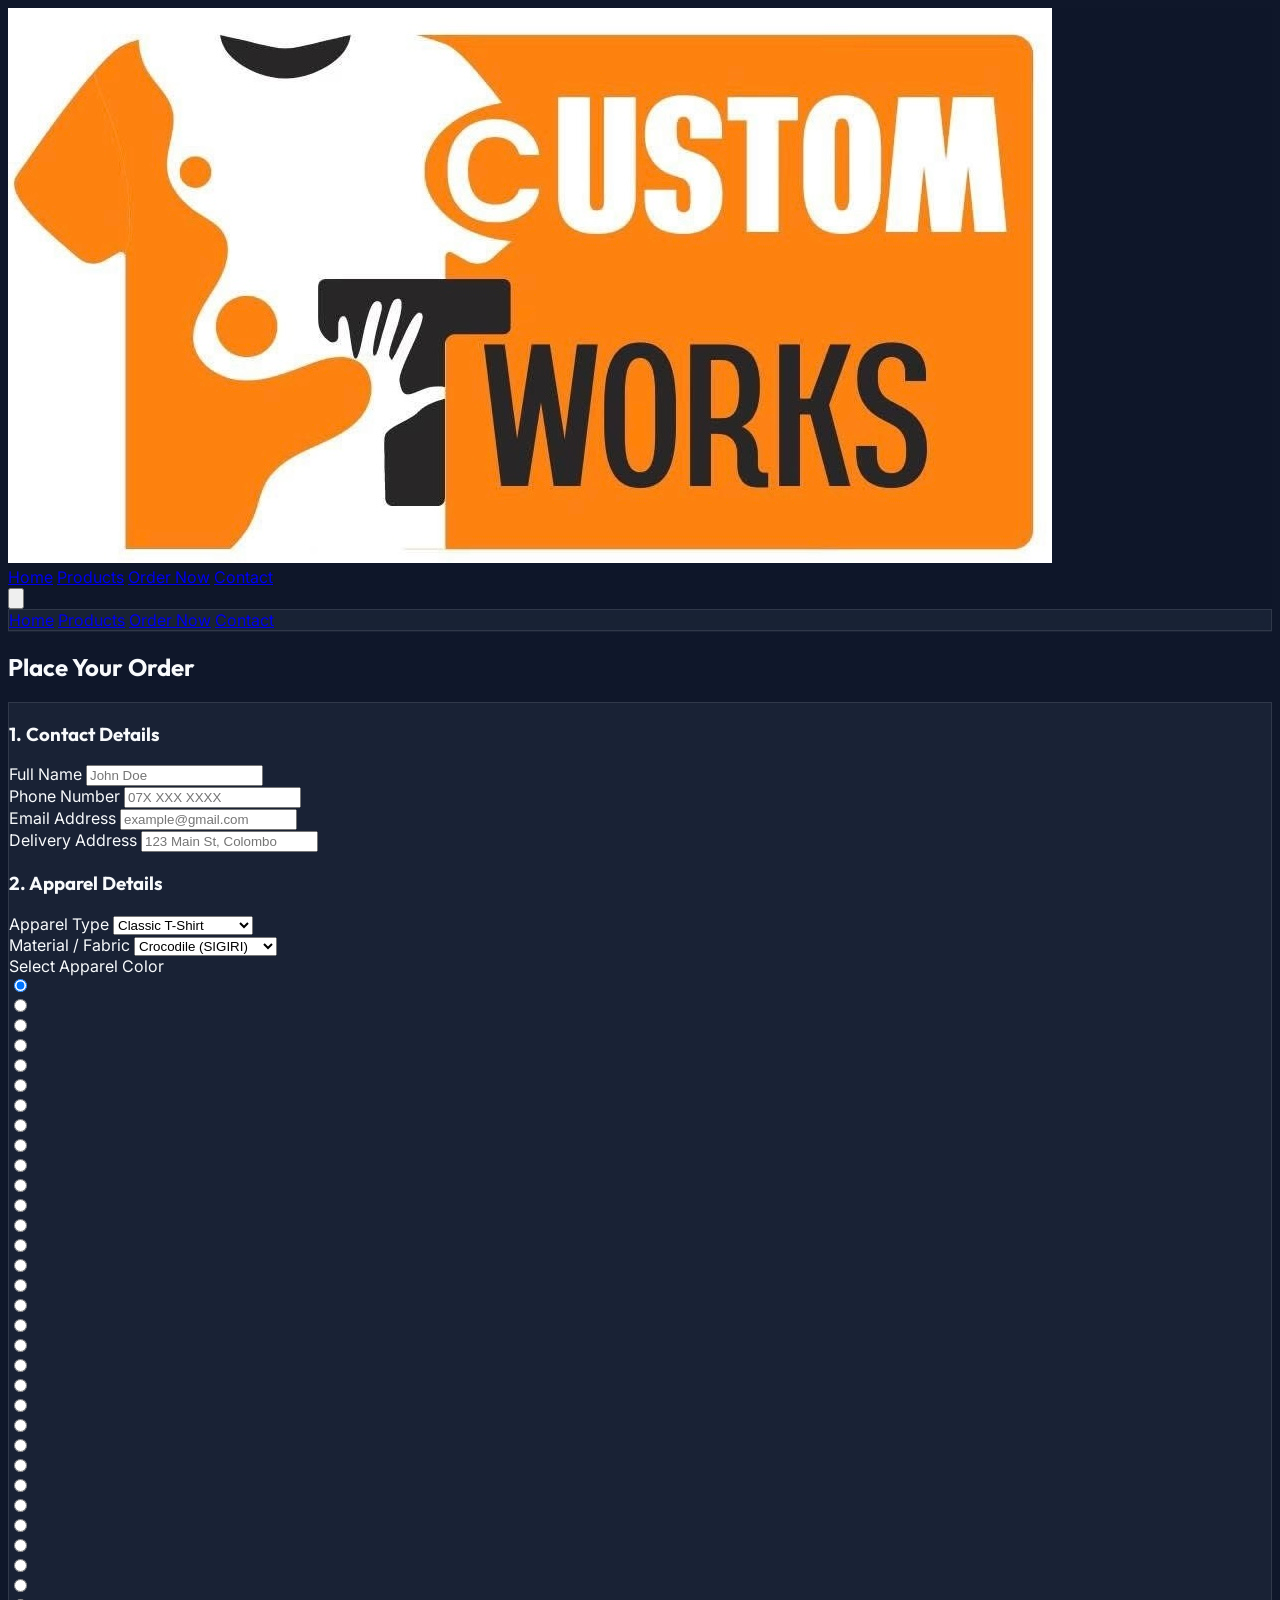
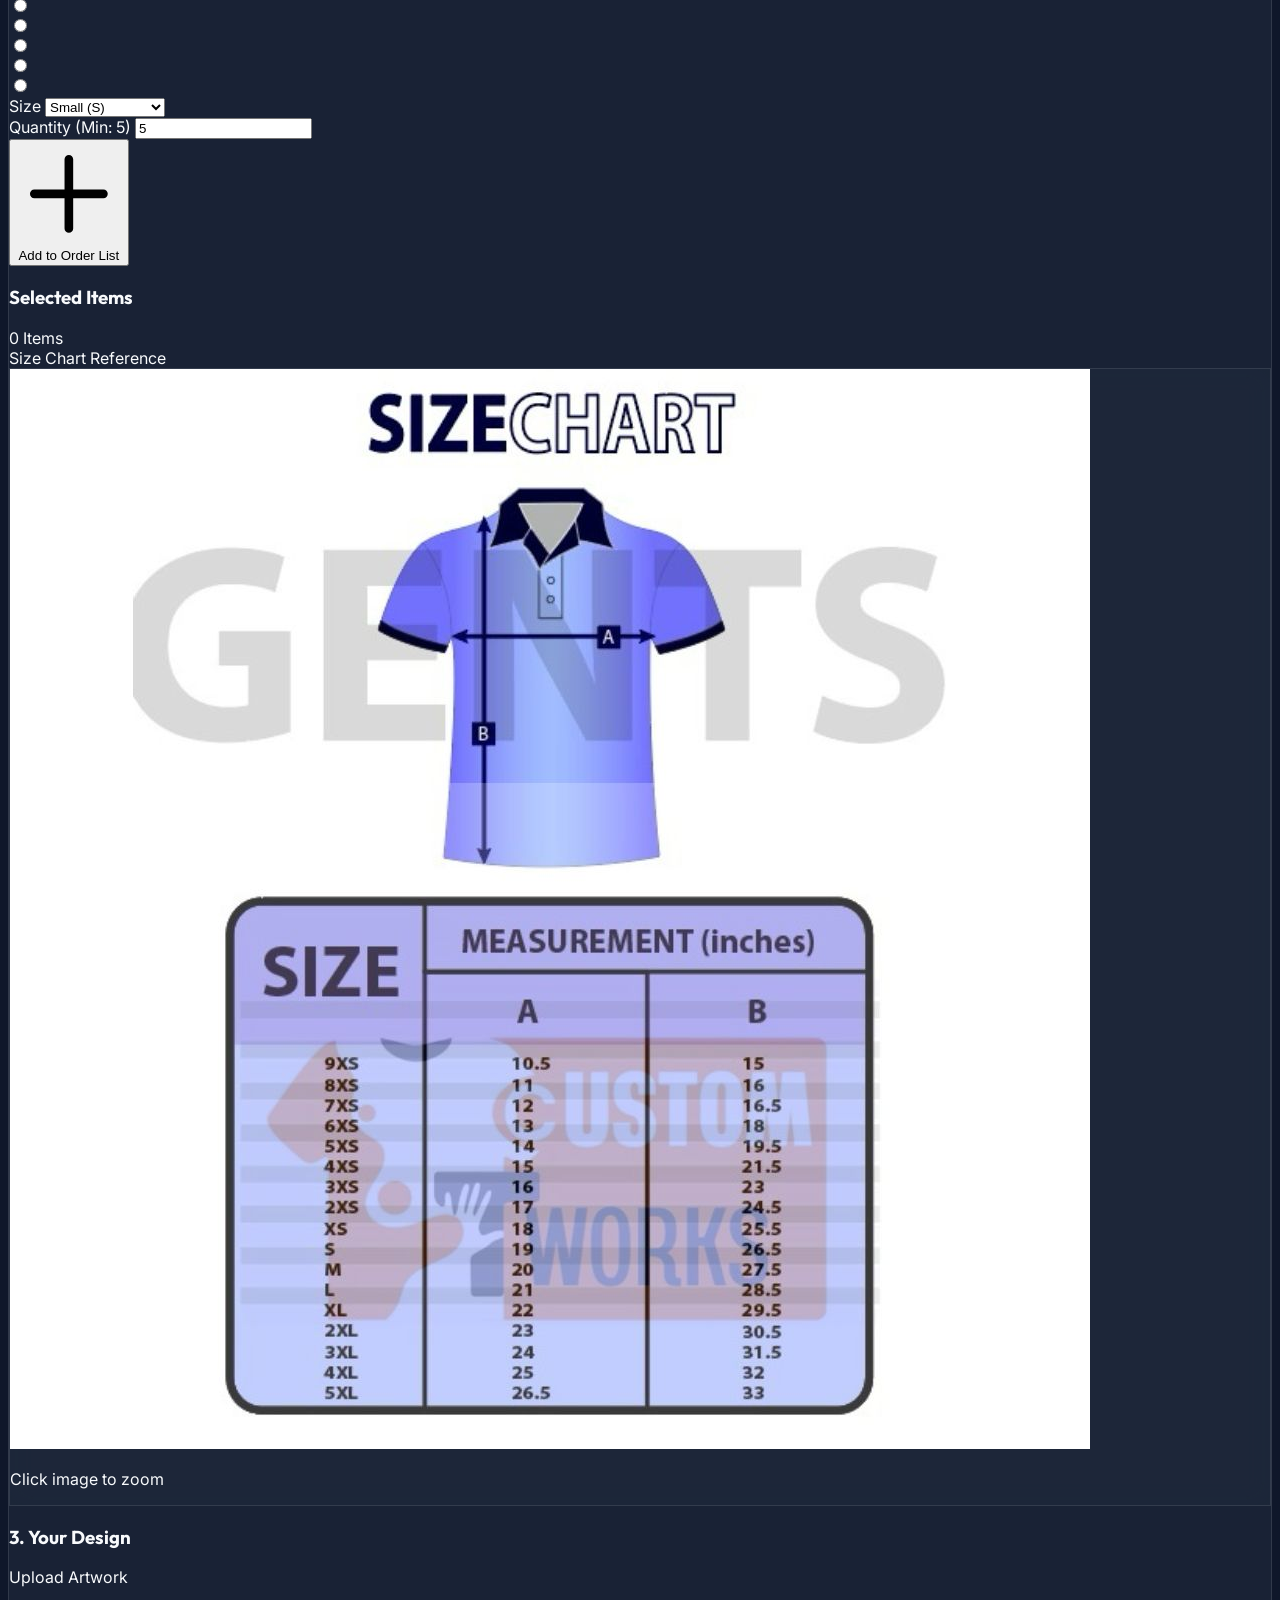
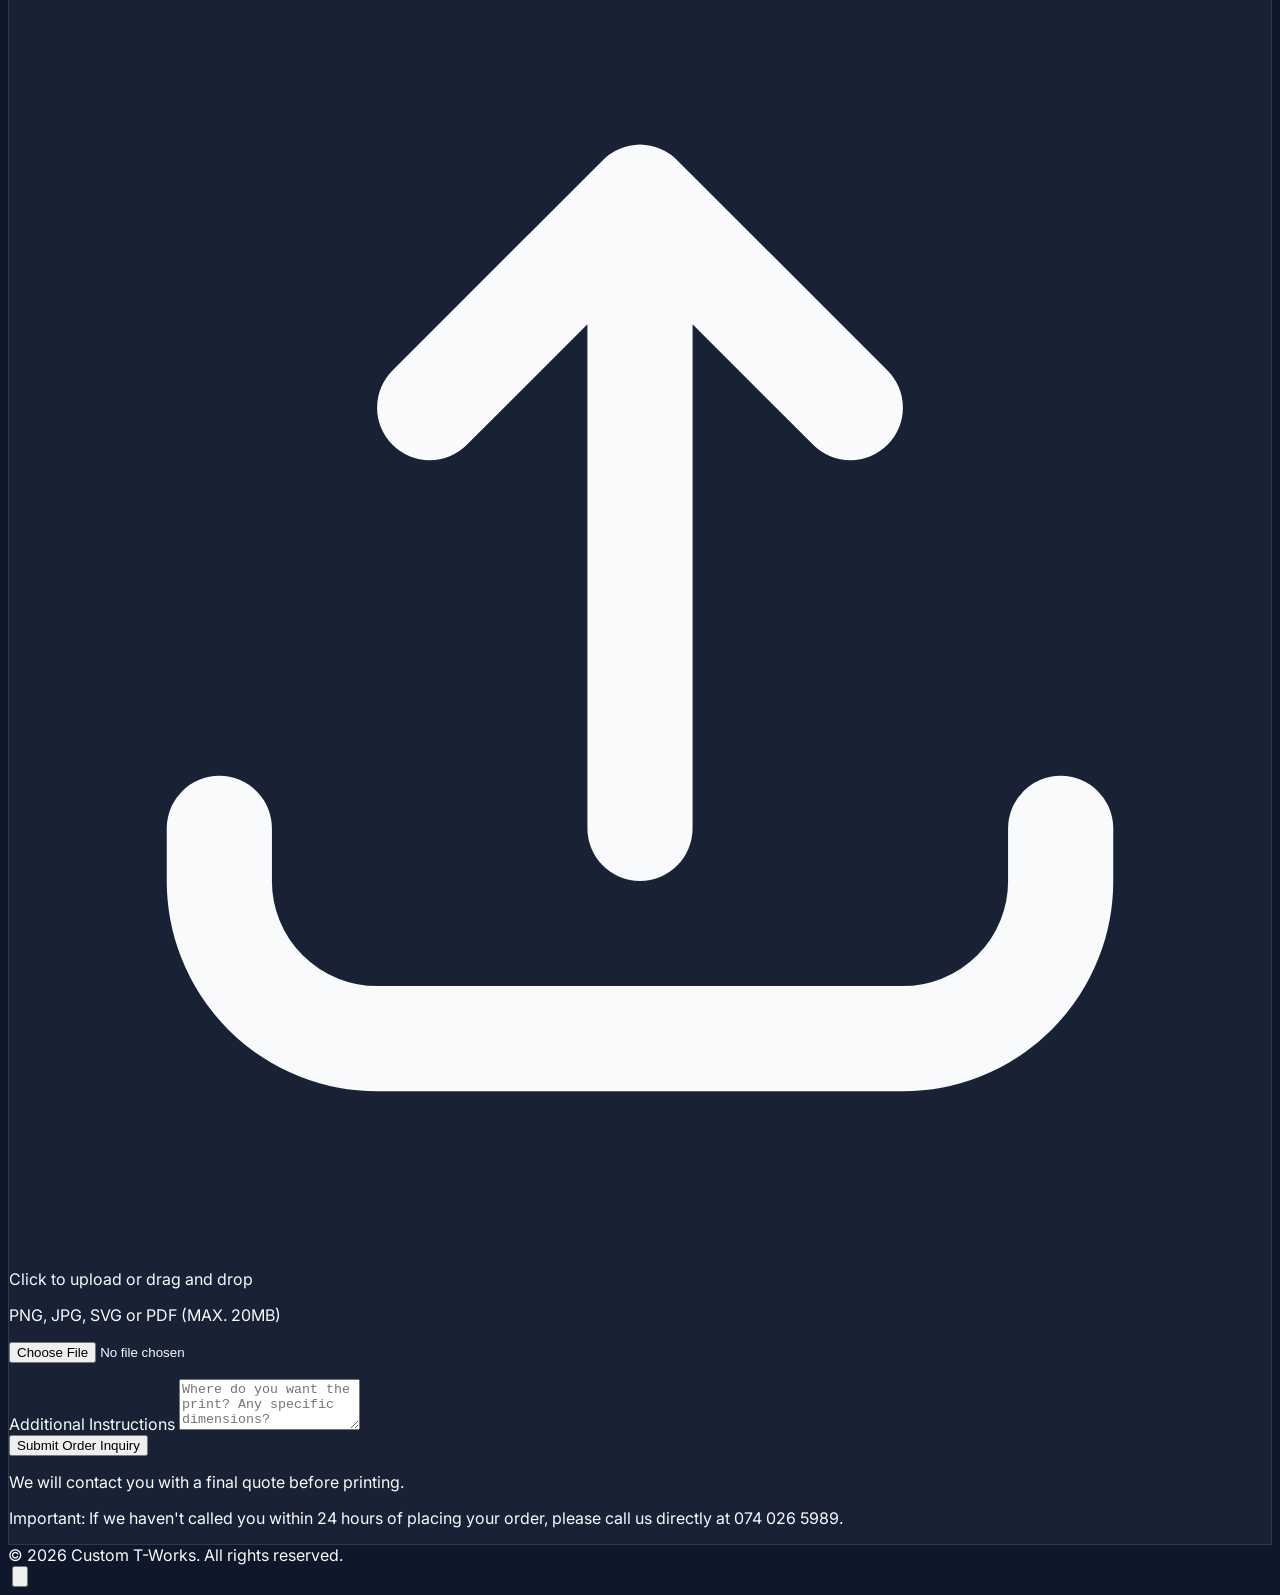
==== commit 4d88344b: "Add files via upload" ====
--- a/order.html
+++ b/order.html
@@ -90,7 +90,7 @@
                     class="absolute bottom-0 left-0 -ml-16 -mb-16 w-64 h-64 bg-secondary/10 rounded-full blur-[80px] -z-10">
                 </div>
 
-                <form id="orderForm" action="https://formspree.io/f/mreoqbko" method="POST"
+                <form id="orderForm" action="https://formbold.com/s/3OmqO" method="POST"
                     enctype="multipart/form-data" class="space-y-8 z-10 relative">
                     <input type="hidden" name="_subject" value="New Custom Order!">
 
@@ -109,6 +109,12 @@
                                 <input type="tel" name="Phone" required
                                     class="w-full bg-slate-900/50 border border-slate-700 focus:border-primary focus:ring-1 focus:ring-primary rounded-xl px-4 py-3 text-white transition-colors"
                                     placeholder="07X XXX XXXX">
+                            </div>
+                            <div class="md:col-span-2">
+                                <label class="block text-sm font-medium text-slate-400 mb-2">Email Address</label>
+                                <input type="email" name="Email" required
+                                    class="w-full bg-slate-900/50 border border-slate-700 focus:border-primary focus:ring-1 focus:ring-primary rounded-xl px-4 py-3 text-white transition-colors"
+                                    placeholder="example@gmail.com">
                             </div>
                             <div class="md:col-span-2">
                                 <label class="block text-sm font-medium text-slate-400 mb-2">Delivery Address</label>
@@ -358,23 +364,47 @@
                                     <option>Extra Large (XL)</option>
                                     <option>XXL</option>
                                 </select>
+                            </div>
                             <div>
                                 <label class="block text-sm font-medium text-slate-400 mb-2">Quantity <span
                                         class="text-xs text-primary">(Min: 5)</span></label>
-                                <input type="number" name="Quantity" min="5" value="5" required
+                                <input type="number" name="Quantity" id="quantity-input" min="5" value="5" required
                                     onchange="if(this.value < 5) this.value = 5;"
                                     onblur="if(this.value < 5 || this.value === '') this.value = 5;"
                                     class="w-full bg-slate-900/50 border border-slate-700 focus:border-primary focus:ring-1 focus:ring-primary rounded-xl px-4 py-3 text-white">
                             </div>
-
-                            <!-- Size Chart Display -->
-                            <div id="size-chart-container" class="md:col-span-2 hidden">
-                                <label class="block text-sm font-medium text-slate-400 mb-2 font-bold">Size Chart Reference</label>
-                                <div class="glass p-4 rounded-2xl border border-slate-700/50 flex flex-col items-center bg-slate-950/50 mb-4 transition-all duration-300">
-                                    <img id="size-chart-img" src="" alt="Size Chart" class="max-h-80 object-contain rounded-lg cursor-zoom-in" onclick="openLightbox(this.src)">
-                                    <p class="text-xs text-slate-500 mt-2 italic">Click image to zoom</p>
-                                </div>
-                            </div>
+                        </div>
+
+                        <!-- Add Item Button -->
+                        <div class="mt-6 flex justify-end">
+                            <button type="button" id="addItemBtn" 
+                                class="bg-slate-800 hover:bg-slate-700 text-white px-6 py-3 rounded-xl border border-slate-700 transition-all flex items-center gap-2 group">
+                                <svg class="w-5 h-5 text-primary group-hover:scale-125 transition-transform" fill="none" stroke="currentColor" viewBox="0 0 24 24">
+                                    <path stroke-linecap="round" stroke-linejoin="round" stroke-width="2" d="M12 4v16m8-8H4"></path>
+                                </svg>
+                                <span class="font-bold">Add to Order List</span>
+                            </button>
+                        </div>
+                    </div>
+
+                    <!-- Selected Items Summary -->
+                    <div id="orderSummarySection" class="hidden">
+                        <div class="flex justify-between items-center mb-4">
+                            <h3 class="text-xl outfit-font font-bold text-white">Selected Items</h3>
+                            <span id="itemCount" class="bg-primary/20 text-primary text-xs font-bold px-3 py-1 rounded-full uppercase tracking-wider">0 Items</span>
+                        </div>
+                        <div id="itemsList" class="space-y-3">
+                            <!-- Items will be added here via JS -->
+                        </div>
+                        <input type="hidden" name="OrderSummary" id="orderSummaryInput">
+                    </div>
+
+                    <!-- Size Chart Display (Outside form so it doesn't submit) -->
+                    <div id="size-chart-container" class="mt-8 pt-8 border-t border-slate-700/50 hidden">
+                        <label class="block text-sm font-medium text-slate-400 mb-2 font-bold">Size Chart Reference</label>
+                        <div class="glass p-4 rounded-2xl border border-slate-700/50 flex flex-col items-center bg-slate-950/50 mb-4 transition-all duration-300">
+                            <img id="size-chart-img" src="" alt="Size Chart" class="max-h-80 object-contain rounded-lg cursor-zoom-in" onclick="openLightbox(this.src)">
+                            <p class="text-xs text-slate-500 mt-2 italic">Click image to zoom</p>
                         </div>
                     </div>
 
